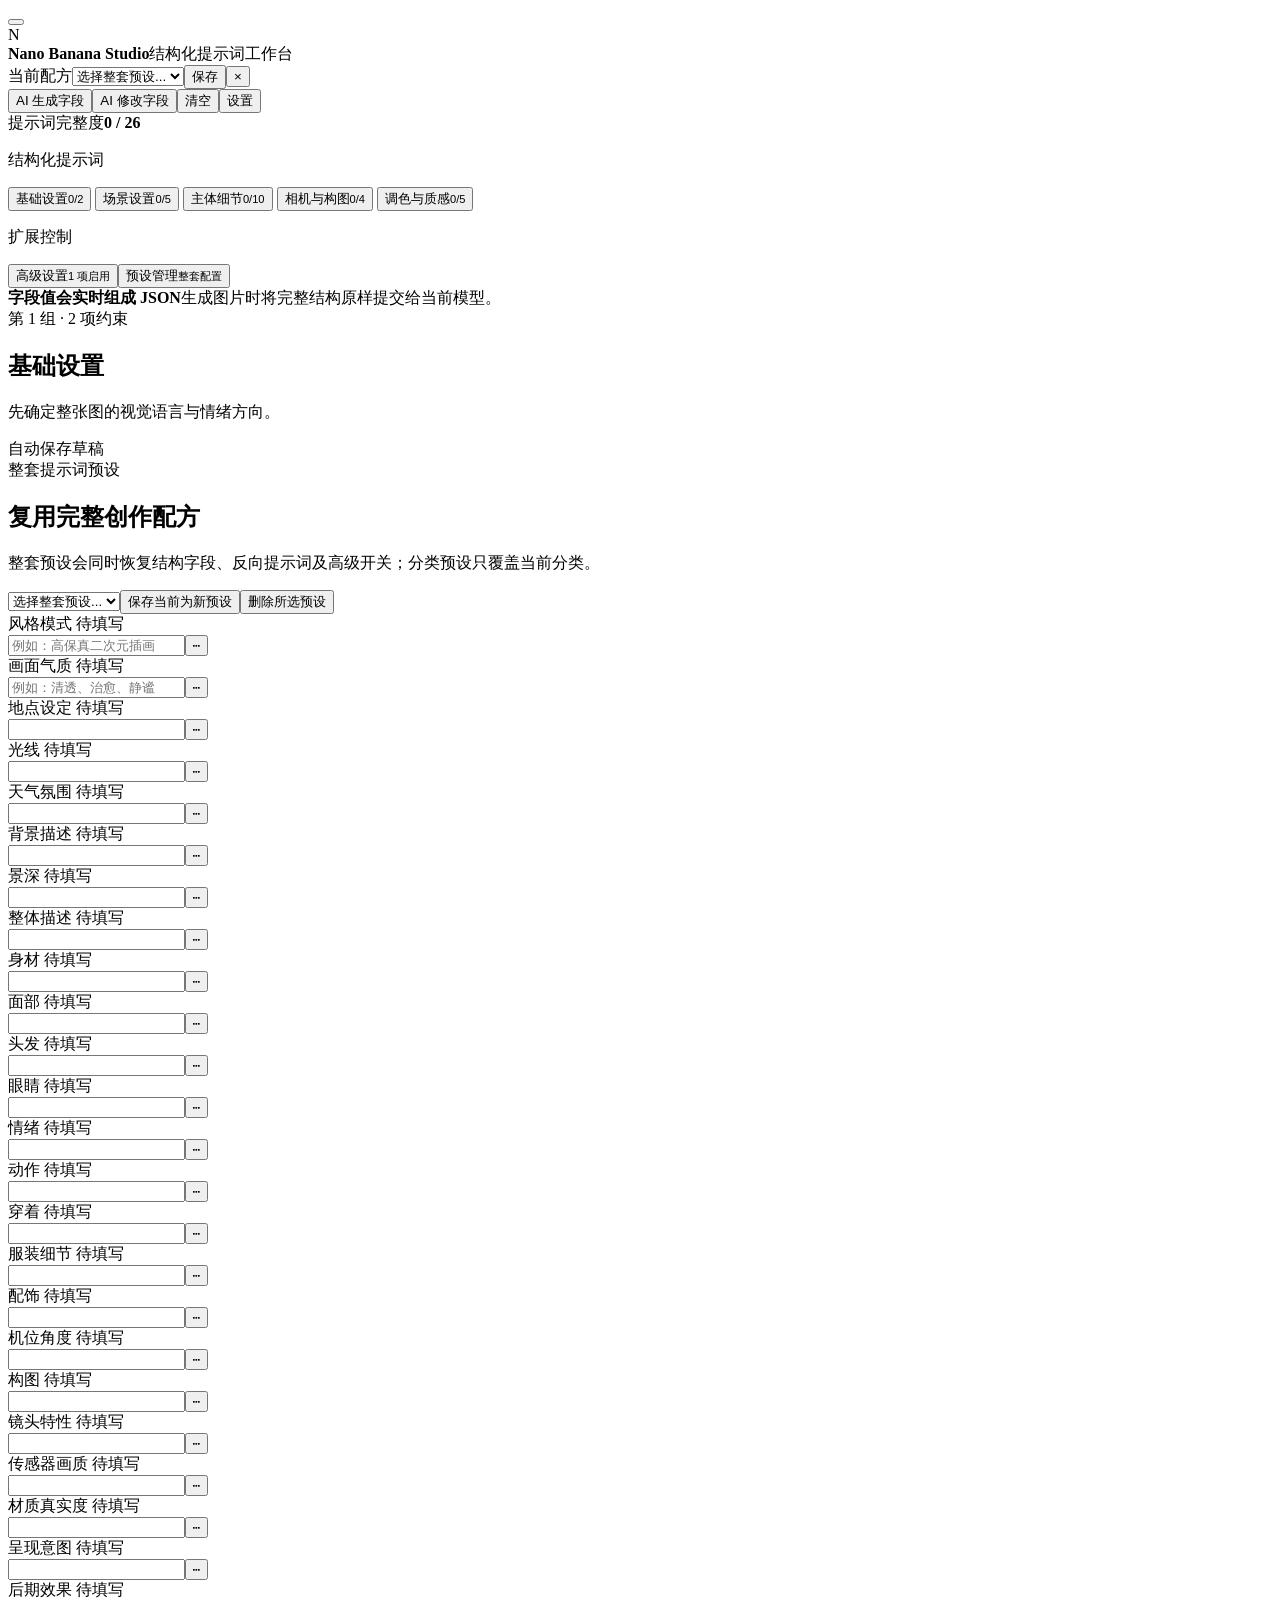
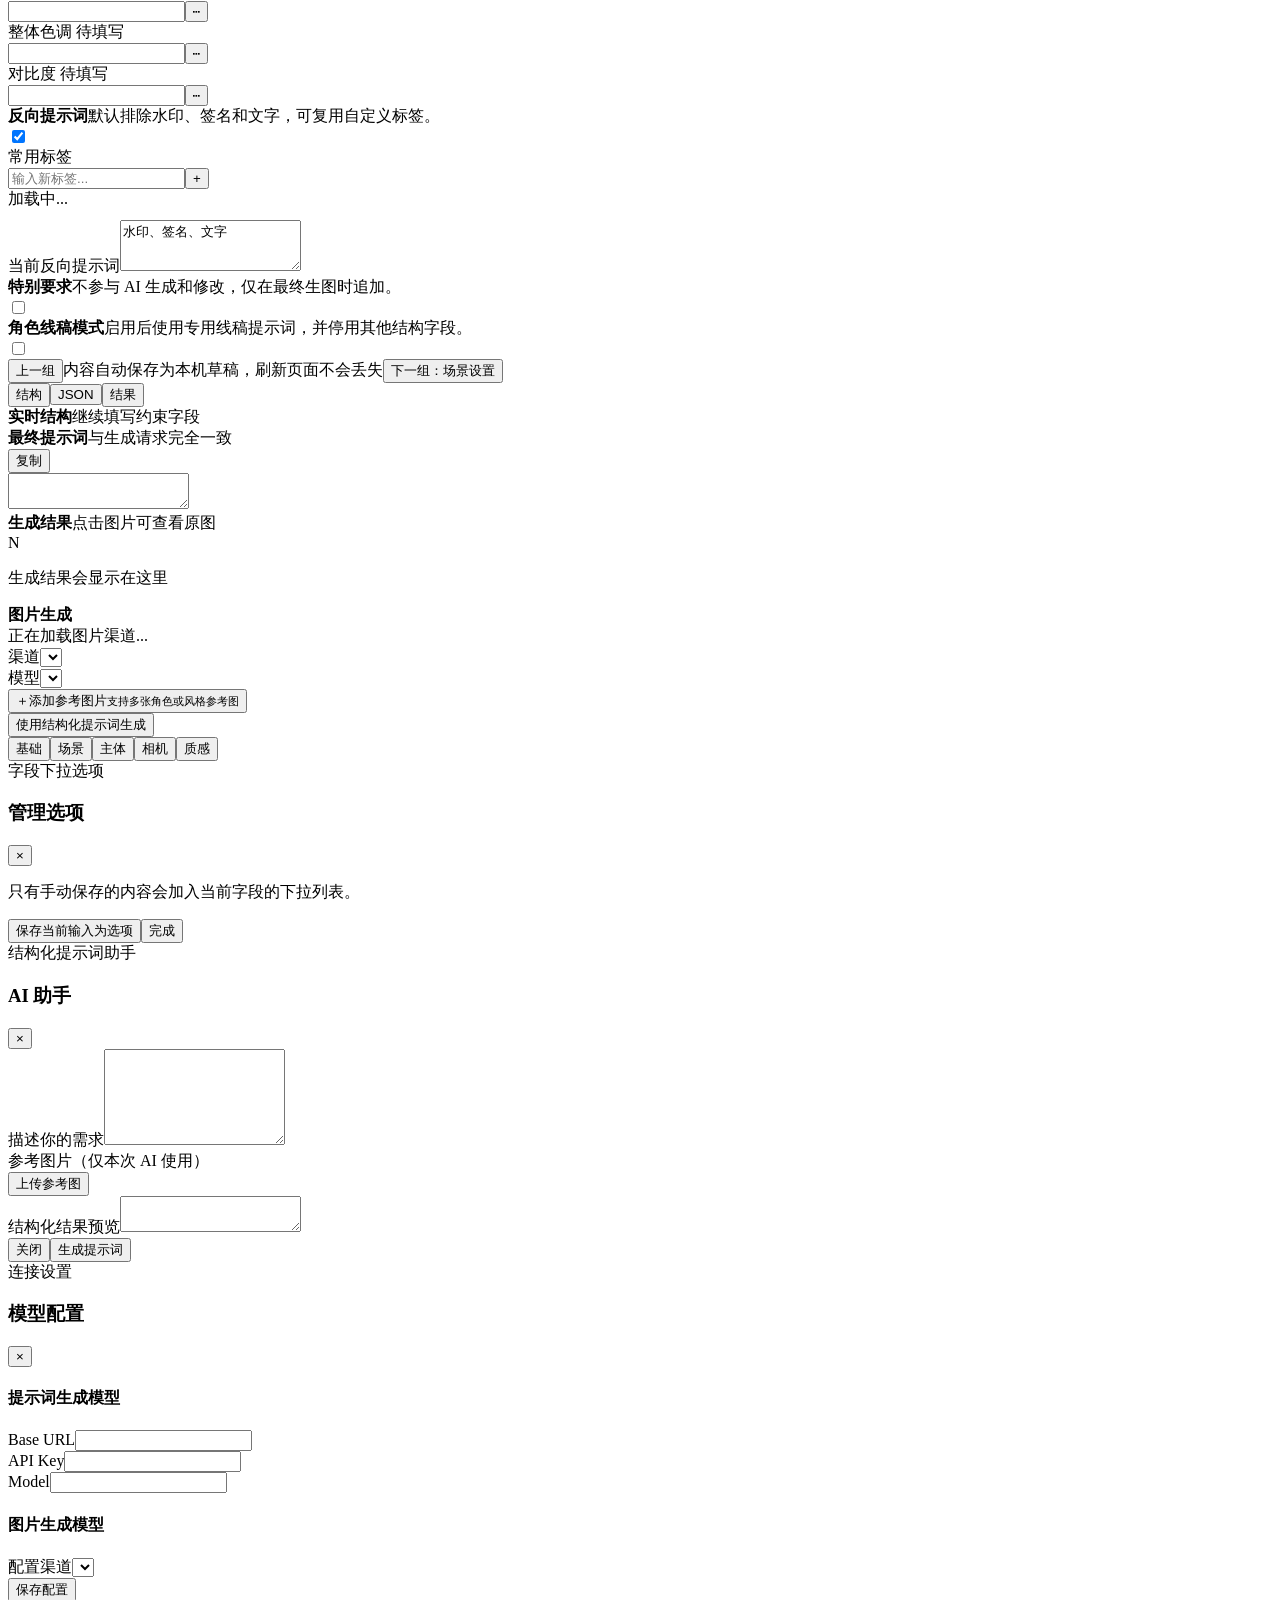
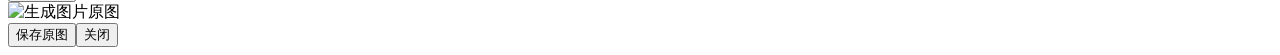
==== src/nano_banana/web/static/index.html @ ad76878a "Web 端改为 Studio 之上的薄交互口。 - create_app(studio) 应用工厂，去掉模块级全局 app 和全局 manager；   蓝图只做参数校验 + 调 Studio + 序" ====
<!DOCTYPE html>
<html lang="zh-CN">
<head>
    <meta charset="UTF-8">
    <meta name="viewport" content="width=device-width, initial-scale=1.0, viewport-fit=cover">
    <title>Nano Banana Studio</title>
    <meta name="description" content="通过结构化提示词控制多渠道图片生成质量">
    <link rel="stylesheet" href="/static/style.css">
</head>
<body>
<div class="app-container">
    <header class="app-header">
        <button class="sidebar-toggle-btn" id="sidebarToggleBtn" type="button" aria-label="打开结构导航"><span></span><span></span><span></span></button>
        <div class="brand-block"><span class="brand-mark">N</span><div class="brand-copy"><strong>Nano Banana Studio</strong><span>结构化提示词工作台</span></div></div>
        <div class="project-preset-bar"><label for="presetSelect">当前配方</label><select id="presetSelect" class="select-input"><option value="">选择整套预设...</option></select><button id="savePresetBtn" class="icon-text-btn" type="button">保存</button><button id="deletePresetBtn" class="icon-btn danger-ghost" type="button" aria-label="删除当前预设">×</button></div>
        <div class="header-actions"><button id="aiGenerateOpenBtn" class="btn btn-ai btn-sm" type="button">AI 生成字段</button><button id="aiModifyOpenBtn" class="btn btn-secondary btn-sm" type="button">AI 修改字段</button><button id="resetFormBtn" class="btn btn-ghost btn-sm" type="button">清空</button><button id="configBtn" class="btn btn-secondary btn-sm" type="button">设置</button></div>
    </header>

    <div class="workspace-shell">
        <div class="sidebar-overlay" id="sidebarOverlay"></div>
        <aside class="sidebar" id="sidebar">
            <div class="completion-block"><div class="completion-row"><span>提示词完整度</span><strong id="promptProgressText">0 / 26</strong></div><div class="completion-track"><span id="promptProgressFill"></span></div></div>
            <p class="nav-eyebrow">结构化提示词</p>
            <nav class="structure-nav" aria-label="提示词分类">
                <button class="tab-btn active" data-tab="basic" type="button"><span class="nav-marker basic"></span><span>基础设置</span><small data-count-scope="basic">0/2</small></button>
                <button class="tab-btn" data-tab="scene" type="button"><span class="nav-marker scene"></span><span>场景设置</span><small data-count-scope="scene">0/5</small></button>
                <button class="tab-btn" data-tab="subject" type="button"><span class="nav-marker subject"></span><span>主体细节</span><small data-count-scope="subject">0/10</small></button>
                <button class="tab-btn" data-tab="camera" type="button"><span class="nav-marker camera"></span><span>相机与构图</span><small data-count-scope="camera">0/4</small></button>
                <button class="tab-btn" data-tab="aesthetic" type="button"><span class="nav-marker aesthetic"></span><span>调色与质感</span><small data-count-scope="aesthetic">0/5</small></button>
            </nav>
            <p class="nav-eyebrow nav-eyebrow-spaced">扩展控制</p>
            <nav class="structure-nav utility-nav"><button class="tab-btn" data-tab="advanced" type="button"><span class="nav-marker advanced"></span><span>高级设置</span><small id="advancedStatusCount">1 项启用</small></button><button class="tab-btn" data-tab="presets" type="button"><span class="nav-marker presets"></span><span>预设管理</span><small>整套配置</small></button></nav>
            <div class="sidebar-note"><strong>字段值会实时组成 JSON</strong><span>生成图片时将完整结构原样提交给当前模型。</span></div>
        </aside>

        <main class="main-content">
            <section class="editor-workspace">
                <div class="editor-heading"><div><span class="editor-kicker" id="editorKicker">第 1 组 · 2 项约束</span><h1 id="editorTitle">基础设置</h1><p id="editorDescription">先确定整张图的视觉语言与情绪方向。</p></div><span class="editor-save-state" id="editorSaveState">自动保存草稿</span></div>
                <div class="tab-content-container">
                    <div id="tab-presets" class="tab-panel" data-title="预设管理" data-description="加载、保存或删除整套结构化提示词配置。"><div class="preset-manager-panel"><div><span class="panel-eyebrow">整套提示词预设</span><h2>复用完整创作配方</h2><p>整套预设会同时恢复结构字段、反向提示词及高级开关；分类预设只覆盖当前分类。</p></div><div class="preset-manager-controls"><select class="select-input preset-select-mirror"><option value="">选择整套预设...</option></select><button class="btn btn-primary preset-save-mirror" type="button">保存当前为新预设</button><button class="btn btn-danger preset-delete-mirror" type="button">删除所选预设</button></div></div></div>

                    <div id="tab-basic" class="tab-panel active" data-title="基础设置" data-description="先确定整张图的视觉语言与情绪方向。"><div class="category-preset-bar" data-preset-scope="basic" data-preset-label="基础设置"></div><div class="form-grid">
                        <div class="form-group field-control" data-field-name="风格模式"><label for="styleMode">风格模式 <span class="field-state">待填写</span></label><div class="field-input-row"><input type="text" id="styleMode" class="text-input" placeholder="例如：高保真二次元插画"><button class="field-option-manage" type="button">⋯</button></div></div>
                        <div class="form-group field-control" data-field-name="画面气质"><label for="atmosphere">画面气质 <span class="field-state">待填写</span></label><div class="field-input-row"><input type="text" id="atmosphere" class="text-input" placeholder="例如：清透、治愈、静谧"><button class="field-option-manage" type="button">⋯</button></div></div>
                    </div></div>

                    <div id="tab-scene" class="tab-panel" data-title="场景设置" data-description="约束地点、光线、天气、背景层次与景深。"><div class="category-preset-bar" data-preset-scope="scene" data-preset-label="场景设置"></div><div class="form-grid">
                        <div class="form-group field-control" data-field-name="地点设定"><label for="location">地点设定 <span class="field-state">待填写</span></label><div class="field-input-row"><input type="text" id="location" class="text-input"><button class="field-option-manage" type="button">⋯</button></div></div>
                        <div class="form-group field-control" data-field-name="光线"><label for="lighting">光线 <span class="field-state">待填写</span></label><div class="field-input-row"><input type="text" id="lighting" class="text-input"><button class="field-option-manage" type="button">⋯</button></div></div>
                        <div class="form-group field-control" data-field-name="天气氛围"><label for="weather">天气氛围 <span class="field-state">待填写</span></label><div class="field-input-row"><input type="text" id="weather" class="text-input"><button class="field-option-manage" type="button">⋯</button></div></div>
                        <div class="form-group field-control" data-field-name="背景描述"><label for="background">背景描述 <span class="field-state">待填写</span></label><div class="field-input-row"><input type="text" id="background" class="text-input"><button class="field-option-manage" type="button">⋯</button></div></div>
                        <div class="form-group field-control" data-field-name="景深"><label for="depth">景深 <span class="field-state">待填写</span></label><div class="field-input-row"><input type="text" id="depth" class="text-input"><button class="field-option-manage" type="button">⋯</button></div></div>
                    </div></div>

                    <div id="tab-subject" class="tab-panel" data-title="主体细节" data-description="逐项锁定主体外观、表情动作与服装一致性。"><div class="category-preset-bar" data-preset-scope="subject" data-preset-label="主体细节"></div><div class="form-grid form-grid-two-column">
                        <div class="form-group field-control" data-field-name="整体描述"><label for="description">整体描述 <span class="field-state">待填写</span></label><div class="field-input-row"><input type="text" id="description" class="text-input"><button class="field-option-manage" type="button">⋯</button></div></div>
                        <div class="form-group field-control" data-field-name="身材"><label for="bodyShape">身材 <span class="field-state">待填写</span></label><div class="field-input-row"><input type="text" id="bodyShape" class="text-input"><button class="field-option-manage" type="button">⋯</button></div></div>
                        <div class="form-group field-control" data-field-name="面部"><label for="face">面部 <span class="field-state">待填写</span></label><div class="field-input-row"><input type="text" id="face" class="text-input"><button class="field-option-manage" type="button">⋯</button></div></div>
                        <div class="form-group field-control" data-field-name="头发"><label for="hair">头发 <span class="field-state">待填写</span></label><div class="field-input-row"><input type="text" id="hair" class="text-input"><button class="field-option-manage" type="button">⋯</button></div></div>
                        <div class="form-group field-control" data-field-name="眼睛"><label for="eyes">眼睛 <span class="field-state">待填写</span></label><div class="field-input-row"><input type="text" id="eyes" class="text-input"><button class="field-option-manage" type="button">⋯</button></div></div>
                        <div class="form-group field-control" data-field-name="情绪"><label for="emotion">情绪 <span class="field-state">待填写</span></label><div class="field-input-row"><input type="text" id="emotion" class="text-input"><button class="field-option-manage" type="button">⋯</button></div></div>
                        <div class="form-group field-control" data-field-name="动作"><label for="action">动作 <span class="field-state">待填写</span></label><div class="field-input-row"><input type="text" id="action" class="text-input"><button class="field-option-manage" type="button">⋯</button></div></div>
                        <div class="form-group field-control" data-field-name="穿着"><label for="clothing">穿着 <span class="field-state">待填写</span></label><div class="field-input-row"><input type="text" id="clothing" class="text-input"><button class="field-option-manage" type="button">⋯</button></div></div>
                        <div class="form-group field-control" data-field-name="服装细节"><label for="clothingDetails">服装细节 <span class="field-state">待填写</span></label><div class="field-input-row"><input type="text" id="clothingDetails" class="text-input"><button class="field-option-manage" type="button">⋯</button></div></div>
                        <div class="form-group field-control" data-field-name="配饰"><label for="accessories">配饰 <span class="field-state">待填写</span></label><div class="field-input-row"><input type="text" id="accessories" class="text-input"><button class="field-option-manage" type="button">⋯</button></div></div>
                    </div></div>

                    <div id="tab-camera" class="tab-panel" data-title="相机与构图" data-description="用摄影语言约束观察位置、主体关系与画面清晰度。"><div class="category-preset-bar" data-preset-scope="camera" data-preset-label="相机与构图"></div><div class="form-grid">
                        <div class="form-group field-control" data-field-name="机位角度"><label for="angle">机位角度 <span class="field-state">待填写</span></label><div class="field-input-row"><input type="text" id="angle" class="text-input"><button class="field-option-manage" type="button">⋯</button></div></div>
                        <div class="form-group field-control" data-field-name="构图"><label for="composition">构图 <span class="field-state">待填写</span></label><div class="field-input-row"><input type="text" id="composition" class="text-input"><button class="field-option-manage" type="button">⋯</button></div></div>
                        <div class="form-group field-control" data-field-name="镜头特性"><label for="lensCharacteristics">镜头特性 <span class="field-state">待填写</span></label><div class="field-input-row"><input type="text" id="lensCharacteristics" class="text-input"><button class="field-option-manage" type="button">⋯</button></div></div>
                        <div class="form-group field-control" data-field-name="传感器画质"><label for="sensorQuality">传感器画质 <span class="field-state">待填写</span></label><div class="field-input-row"><input type="text" id="sensorQuality" class="text-input"><button class="field-option-manage" type="button">⋯</button></div></div>
                    </div></div>

                    <div id="tab-aesthetic" class="tab-panel" data-title="调色与质感" data-description="控制最终成片的材质表现、色调与后期效果。"><div class="category-preset-bar" data-preset-scope="aesthetic" data-preset-label="调色与质感"></div><div class="form-grid">
                        <div class="form-group field-control" data-field-name="材质真实度"><label for="materialRealism">材质真实度 <span class="field-state">待填写</span></label><div class="field-input-row"><input type="text" id="materialRealism" class="text-input"><button class="field-option-manage" type="button">⋯</button></div></div>
                        <div class="form-group field-control" data-field-name="呈现意图"><label for="intent">呈现意图 <span class="field-state">待填写</span></label><div class="field-input-row"><input type="text" id="intent" class="text-input"><button class="field-option-manage" type="button">⋯</button></div></div>
                        <div class="form-group field-control" data-field-name="特殊效果"><label for="specialEffects">后期效果 <span class="field-state">待填写</span></label><div class="field-input-row"><input type="text" id="specialEffects" class="text-input"><button class="field-option-manage" type="button">⋯</button></div></div>
                        <div class="form-group field-control" data-field-name="整体色调"><label for="overallTone">整体色调 <span class="field-state">待填写</span></label><div class="field-input-row"><input type="text" id="overallTone" class="text-input"><button class="field-option-manage" type="button">⋯</button></div></div>
                        <div class="form-group field-control" data-field-name="对比度"><label for="contrast">对比度 <span class="field-state">待填写</span></label><div class="field-input-row"><input type="text" id="contrast" class="text-input"><button class="field-option-manage" type="button">⋯</button></div></div>
                    </div></div>

                    <div id="tab-advanced" class="tab-panel" data-title="高级设置" data-description="处理反向约束、额外要求与专用线稿工作流。"><div class="advanced-stack">
                        <section class="advanced-section"><div class="switch-heading"><div><strong>反向提示词</strong><span>默认排除水印、签名和文字，可复用自定义标签。</span></div><label class="switch-control"><input type="checkbox" id="negativePromptEnabled" style="margin-right: 8px;" checked><span></span></label></div><div id="negativePromptGroup" class="advanced-content" style="display: flex; flex-direction: column; gap: 10px;"><div class="form-group"><label for="negativeTagInput">常用标签</label><div class="negative-tag-editor"><input type="text" id="negativeTagInput" class="text-input" placeholder="输入新标签..."><button type="button" id="addNegativeTagBtn" class="btn btn-secondary btn-sm negative-tag-add" aria-label="添加标签">+</button></div><div id="negativeTagsContainer" class="negative-tags"><span class="muted-text">加载中...</span></div></div><div class="form-group"><label for="negativePromptInput">当前反向提示词</label><textarea id="negativePromptInput" class="textarea-input" rows="3" placeholder="请输入反向提示词...">水印、签名、文字</textarea></div></div></section>
                        <section class="advanced-section"><div class="switch-heading"><div><strong>特别要求</strong><span>不参与 AI 生成和修改，仅在最终生图时追加。</span></div><label class="switch-control"><input type="checkbox" id="specialRequirementEnabled"><span></span></label></div><div id="specialRequirementGroup" class="advanced-content" style="display: none;"><textarea id="specialRequirementInput" class="textarea-input" rows="3"></textarea></div></section>
                        <section class="advanced-section"><div class="switch-heading"><div><strong>角色线稿模式</strong><span>启用后使用专用线稿提示词，并停用其他结构字段。</span></div><label class="switch-control"><input type="checkbox" id="lineArtModeEnabled"><span></span></label></div><div id="lineArtGroup" class="advanced-content" style="display: none;"><textarea id="lineArtPromptInput" class="textarea-input" rows="5"></textarea><div class="align-end"><button id="saveLineArtPromptBtn" class="btn btn-secondary btn-sm" type="button">保存线稿提示词</button></div></div></section>
                    </div></div>
                </div>
                <footer class="editor-footer"><button class="btn btn-secondary" id="previousCategoryBtn" type="button">上一组</button><span id="categoryFooterStatus">内容自动保存为本机草稿，刷新页面不会丢失</span><button class="btn btn-primary" id="nextCategoryBtn" type="button">下一组：场景设置</button></footer>
            </section>

            <aside class="inspector-panel">
                <div class="inspector-tabs"><button id="jsonPreviewHideBtn" class="inspector-tab active" type="button" data-inspector="structure">结构</button><button id="jsonPreviewToggleBtn" class="inspector-tab" type="button" data-inspector="json">JSON</button><button id="resultPreviewToggleBtn" class="inspector-tab" type="button" data-inspector="result">结果</button></div>
                <div id="previewAreaRow" class="preview-area-row json-hidden"><section id="structurePreviewPane" class="inspector-view structure-preview-view"><div class="inspector-view-heading"><div><strong>实时结构</strong><span id="structureReadyState">继续填写约束字段</span></div></div><div id="structurePreview" class="structure-preview"></div></section><section id="jsonPreviewPane" class="inspector-view json-preview-view"><div class="inspector-view-heading"><div><strong>最终提示词</strong><span>与生成请求完全一致</span></div><button id="copyJsonBtn" class="btn btn-ghost btn-sm" type="button">复制</button></div><textarea id="jsonPreviewText" class="json-preview-text" readonly></textarea></section><section class="inspector-view result-preview-view"><div class="inspector-view-heading"><div><strong>生成结果</strong><span>点击图片可查看原图</span></div></div><div id="resultPreview" class="result-preview"><div class="empty-state"><span class="empty-preview-mark">N</span><p>生成结果会显示在这里</p></div></div></section></div>
                <section class="generation-panel"><div class="generation-heading"><strong>图片生成</strong><div id="imageProviderStatus" class="provider-status"><span id="activeImageProvider" class="provider-empty-message" role="status">正在加载图片渠道...</span><button id="imageProviderStatusButton" class="provider-status-button" type="button" aria-label="查看图片渠道配置状态" aria-describedby="imageProviderStatusPopover" aria-expanded="false" title="查看渠道配置状态" hidden>i</button><div id="imageProviderStatusPopover" class="provider-status-popover" role="tooltip"></div></div></div><div class="generation-fields"><div class="form-group"><label for="imageProviderSelect">渠道</label><select id="imageProviderSelect" class="select-input"></select></div><div class="form-group"><label for="imageModelSelect">模型</label><select id="imageModelSelect" class="select-input"></select></div></div><div id="imageProviderOptions" class="provider-option-grid"></div><div class="reference-upload"><input type="file" id="imageInput" accept="image/*" multiple hidden><button id="uploadImageBtn" class="reference-upload-btn" type="button"><span>＋</span><span>添加参考图片</span><small>支持多张角色或风格参考图</small></button><div id="imagePreview" class="image-preview"></div></div><button id="generateImageBtn" class="btn btn-primary generate-button" type="button">使用结构化提示词生成</button></section>
            </aside>
        </main>
    </div>
    <nav class="mobile-category-nav"><button class="tab-btn active" data-tab="basic" type="button">基础</button><button class="tab-btn" data-tab="scene" type="button">场景</button><button class="tab-btn" data-tab="subject" type="button">主体</button><button class="tab-btn" data-tab="camera" type="button">相机</button><button class="tab-btn" data-tab="aesthetic" type="button">质感</button></nav>
</div>

<div id="fieldOptionsModal" class="modal"><div class="modal-content field-options-modal-content"><div class="modal-header"><div><span class="modal-eyebrow">字段下拉选项</span><h3 id="fieldOptionsTitle">管理选项</h3></div><button class="modal-close" type="button">×</button></div><div class="modal-body"><p class="field-options-help">只有手动保存的内容会加入当前字段的下拉列表。</p><div id="fieldOptionsList" class="field-options-list"></div></div><div class="modal-footer"><button id="fieldOptionSaveCurrentBtn" class="btn btn-secondary" type="button">保存当前输入为选项</button><button id="fieldOptionsCloseBtn" class="btn btn-primary" type="button">完成</button></div></div></div>

<div id="aiModal" class="modal"><div class="modal-content modal-content-wide"><div class="modal-header"><div><span class="modal-eyebrow">结构化提示词助手</span><h3 id="aiModalTitle">AI 助手</h3></div><button class="modal-close" type="button">×</button></div><div class="modal-body ai-modal-grid"><section><div class="form-group"><label id="aiModalLabel">描述你的需求</label><textarea id="aiPromptInput" class="textarea-input" rows="6"></textarea></div><div class="form-group ai-reference-group"><label>参考图片（仅本次 AI 使用）</label><div class="image-upload-area"><input type="file" id="aiImageInput" accept="image/*" multiple hidden><button id="aiUploadImageBtn" class="btn btn-secondary btn-sm" type="button">上传参考图</button><div id="aiImagePreview" class="image-preview"></div></div></div></section><section class="ai-response-panel"><label>结构化结果预览</label><textarea id="aiResponsePreview" class="textarea-input code-textarea" readonly></textarea><div id="aiDiffContainer" class="diff-container"></div></section></div><div class="modal-footer"><span id="aiStatusText" class="modal-status"></span><button id="aiModalCancelBtn" class="btn btn-secondary" type="button">关闭</button><button id="aiModalStopBtn" class="btn btn-danger" type="button" style="display: none;">停止</button><button id="aiModalExecuteBtn" class="btn btn-primary" type="button">生成提示词</button><button id="aiModalApplyBtn" class="btn btn-primary" type="button" style="display: none;">应用所选字段</button></div></div></div>

<div id="configModal" class="modal"><div class="modal-content config-modal-content"><div class="modal-header"><div><span class="modal-eyebrow">连接设置</span><h3>模型配置</h3></div><button class="modal-close" type="button">×</button></div><div class="modal-body config-modal-body"><section class="config-section"><h4>提示词生成模型</h4><div class="form-group"><label for="configBaseUrl">Base URL</label><input type="text" id="configBaseUrl" class="text-input"></div><div class="form-group"><label for="configApiKey">API Key</label><input type="password" id="configApiKey" class="text-input"></div><div class="form-group"><label for="configModel">Model</label><input type="text" id="configModel" class="text-input"></div></section><section class="config-section"><h4>图片生成模型</h4><div class="form-group"><label for="configImageProvider">配置渠道</label><select id="configImageProvider" class="select-input"></select></div><div id="configImageProviderFields"></div></section></div><div class="modal-footer"><button id="saveConfigBtn" class="btn btn-primary" type="button">保存配置</button></div></div></div>

<div id="imagePreviewModal" class="modal image-lightbox"><div class="lightbox-content"><img id="fullImagePreview" src="" alt="生成图片原图"><div class="lightbox-actions"><button id="downloadFullImageBtn" class="btn btn-primary" type="button">保存原图</button><button onclick="document.getElementById('imagePreviewModal').classList.remove('active')" class="btn btn-secondary" type="button">关闭</button></div></div></div>
<script src="/static/sse-parser.js"></script>
<script src="/static/schema-form.js"></script>
<script src="/static/script.js"></script>
<script src="/static/image-gen.js"></script>
<script src="/static/ai-stream.js"></script>
<script src="/static/structured-ui.js"></script>
</body>
</html>
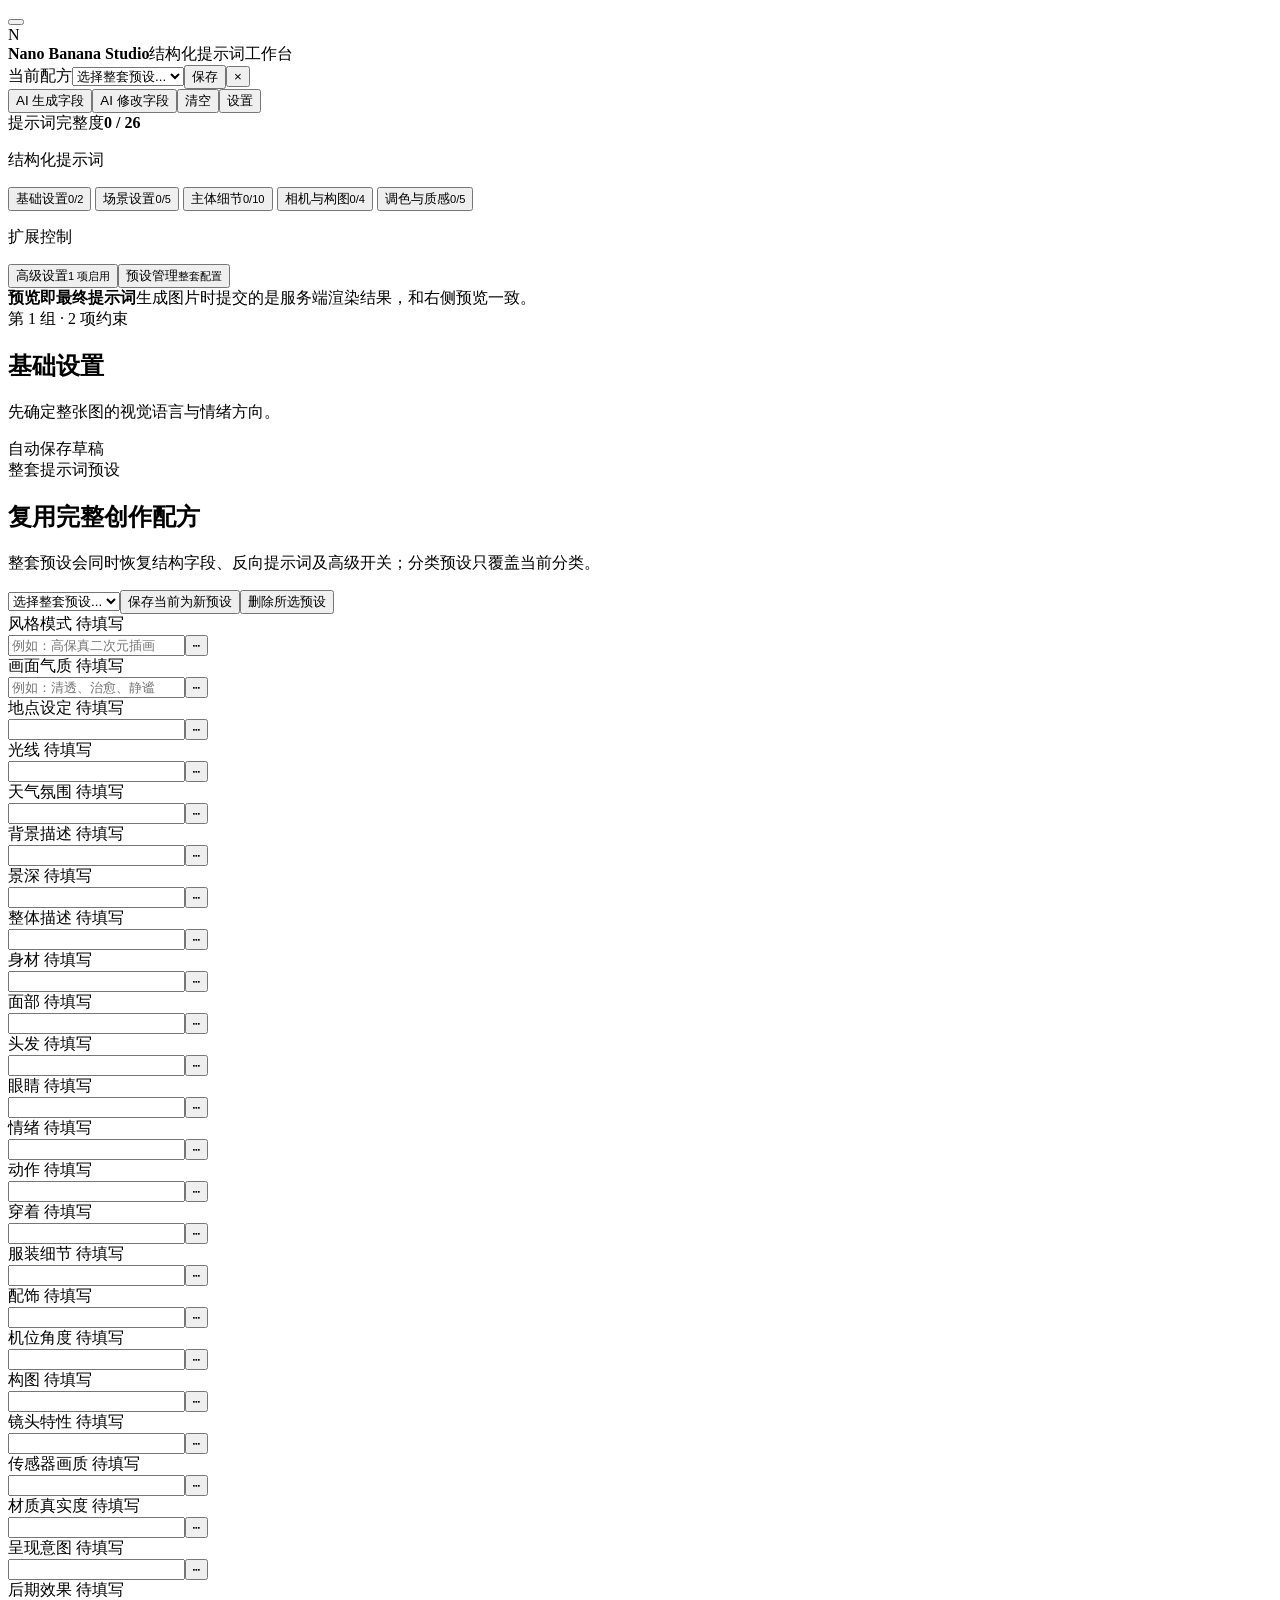
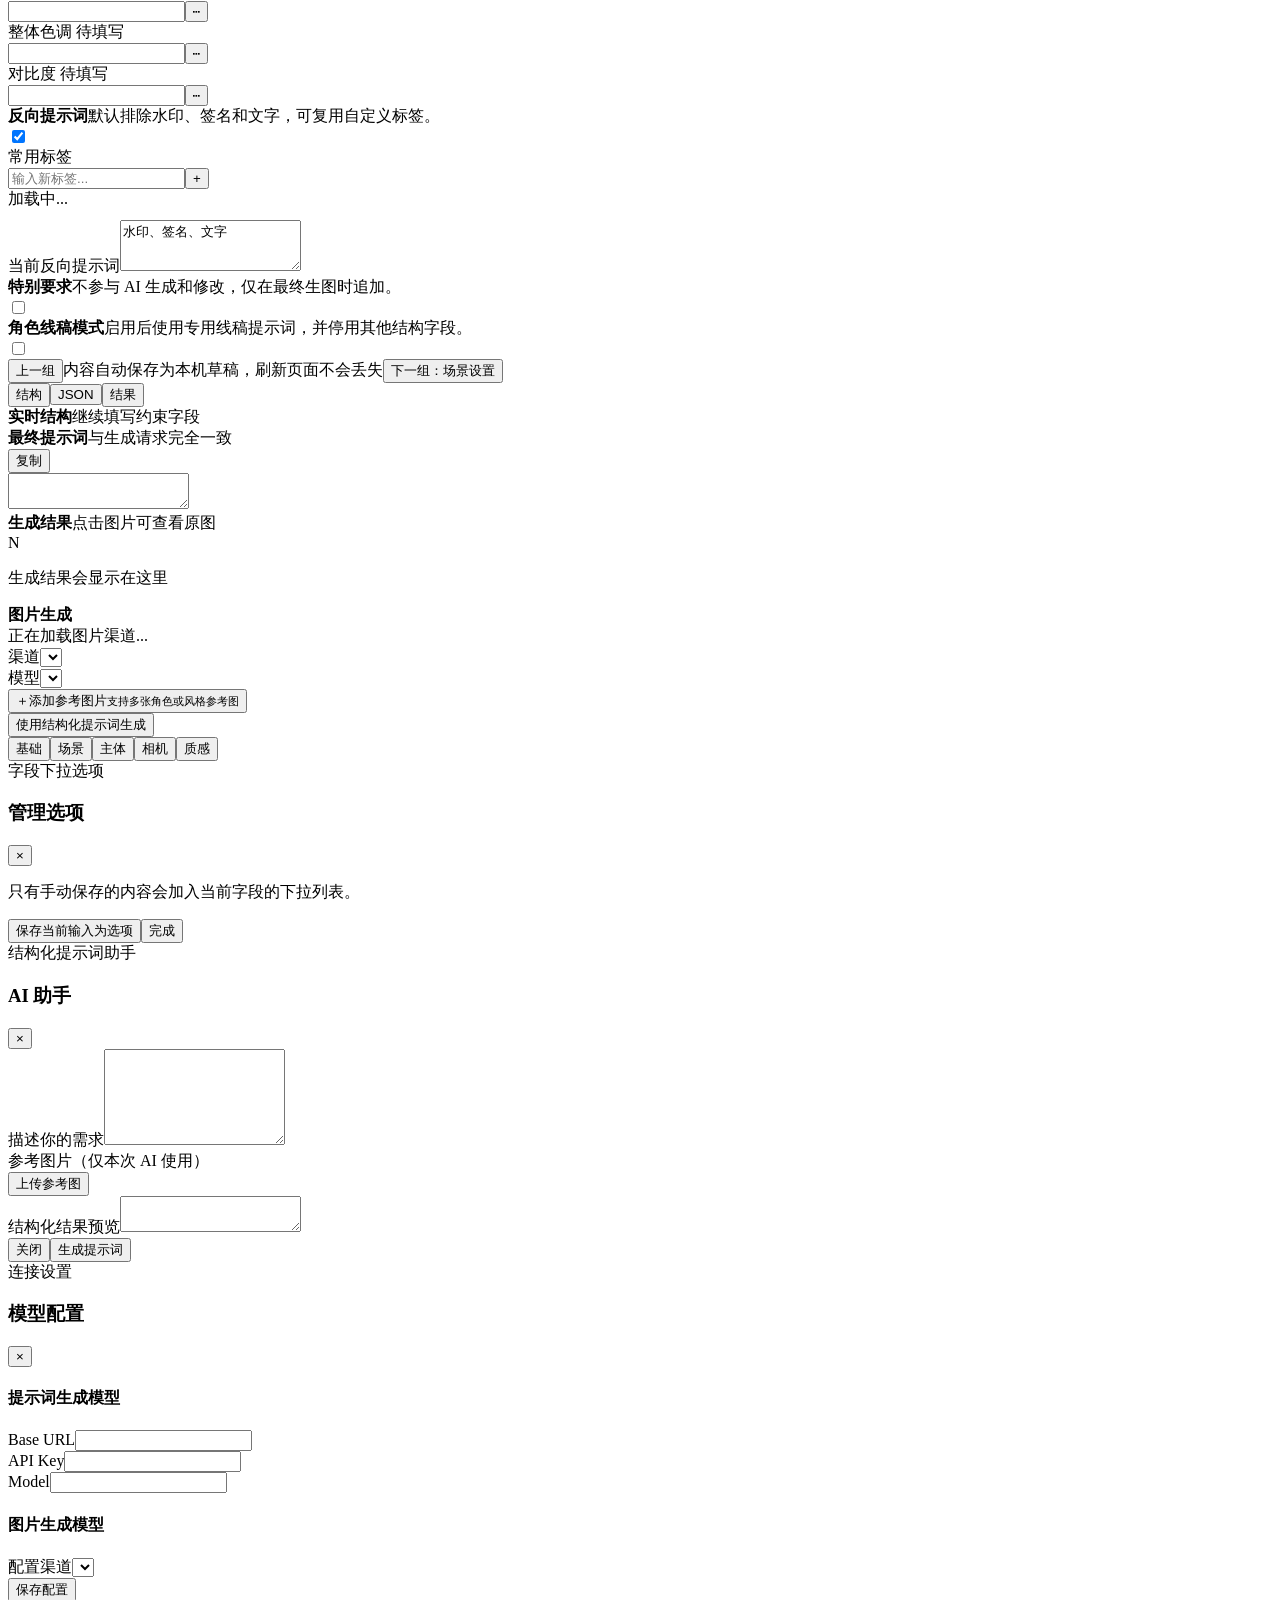
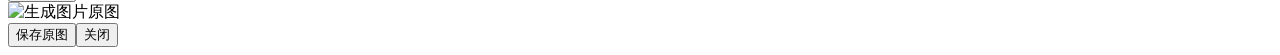
==== commit c2381b81: "文档与界面文案跟进重构后的实际行为。 克隆地址改为真实仓库；Docker 说明不再指向重构前的 Hub 镜像。 复制和侧栏改为「最终提示词」，不再写成把整份 JSON 原样提交给模型。  Co-aut" ====
--- a/src/nano_banana/web/static/index.html
+++ b/src/nano_banana/web/static/index.html
@@ -30,7 +30,7 @@
             </nav>
             <p class="nav-eyebrow nav-eyebrow-spaced">扩展控制</p>
             <nav class="structure-nav utility-nav"><button class="tab-btn" data-tab="advanced" type="button"><span class="nav-marker advanced"></span><span>高级设置</span><small id="advancedStatusCount">1 项启用</small></button><button class="tab-btn" data-tab="presets" type="button"><span class="nav-marker presets"></span><span>预设管理</span><small>整套配置</small></button></nav>
-            <div class="sidebar-note"><strong>字段值会实时组成 JSON</strong><span>生成图片时将完整结构原样提交给当前模型。</span></div>
+            <div class="sidebar-note"><strong>预览即最终提示词</strong><span>生成图片时提交的是服务端渲染结果，和右侧预览一致。</span></div>
         </aside>
 
         <main class="main-content">
